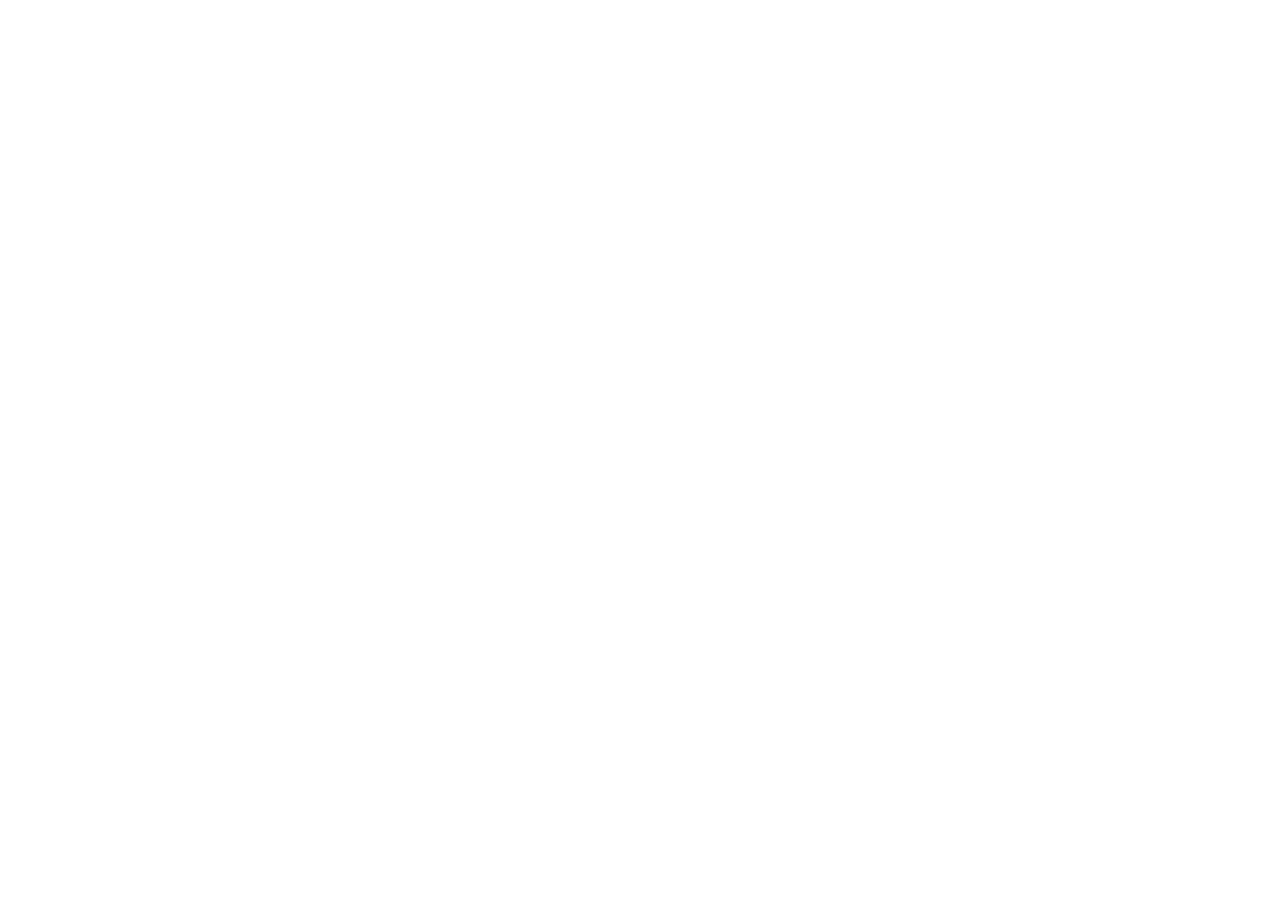
==== index.html @ dcec7ee2 "Need Index.html" ====
<!DOCTYPE html>
<svg width="960" height="500"></svg>
<script src="https://d3js.org/d3.v4.min.js"></script>
<script>
var svg = d3.select("svg"),
    margin = {top: 20, right: 20, bottom: 30, left: 50},
    width = +svg.attr("width") - margin.left - margin.right,
    height = +svg.attr("height") - margin.top - margin.bottom,
    g = svg.append("g").attr("transform", "translate(" + margin.left + "," + margin.top + ")");

var parseTime = d3.timeParse("%d-%b-%y");

var x = d3.scaleTime()
    .rangeRound([0, width]);

var y = d3.scaleLinear()
    .rangeRound([height, 0]);

var line = d3.line()
    .x(function(d) { return x(d.date); })
    .y(function(d) { return y(d.close); });

d3.tsv("data/bro23.txt", function(d) {
  d.date = parseTime(d["DATE(GAME)"]);
  d.close = +d.AVG;
  return d;
}, function(error, data) {
  if (error) throw error;

  x.domain(d3.extent(data, function(d) { return d.date; }));
  y.domain(d3.extent(data, function(d) { return d.close; }));

  g.append("g")
      .attr("transform", "translate(0," + height + ")")
      .call(d3.axisBottom(x))
    .select(".domain")
      .remove();

  g.append("g")
      .call(d3.axisLeft(y))
    .append("text")
      .attr("fill", "#000")
      .attr("transform", "rotate(-90)")
      .attr("y", 6)
      .attr("dy", "0.71em")
      .attr("text-anchor", "end")
      .text("Price ($)");

  g.append("path")
      .datum(data)
      .attr("fill", "none")
      .attr("stroke", "steelblue")
      .attr("stroke-linejoin", "round")
      .attr("stroke-linecap", "round")
      .attr("stroke-width", 1.5)
      .attr("d", line);
});

</script>
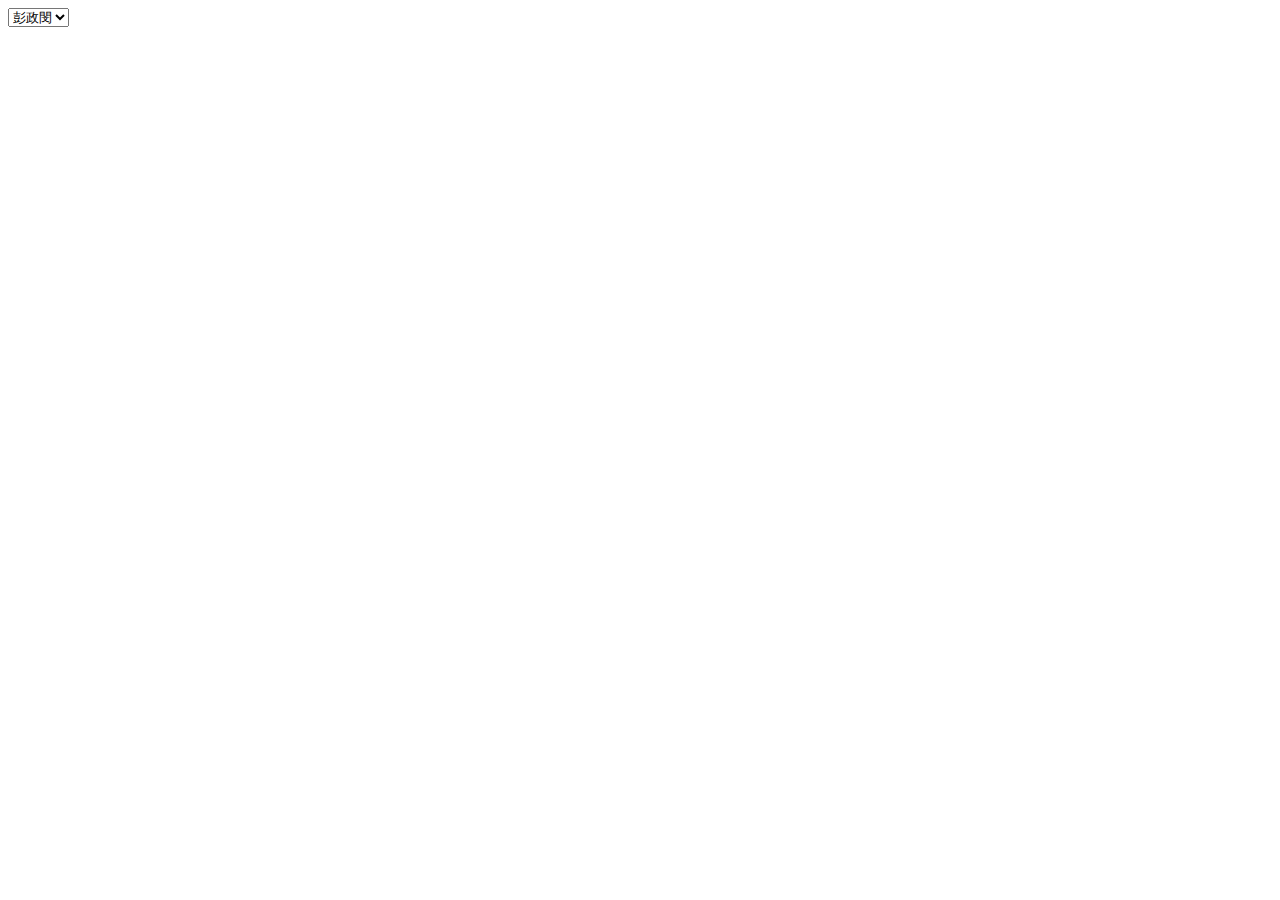
==== commit e98abc83: "Finish first visual picture" ====
--- a/index.html
+++ b/index.html
@@ -1,6 +1,19 @@
 <!DOCTYPE html>
+<html>
+<head>
+    <script src="https://d3js.org/d3.v4.min.js"></script>
+    <title>逐場打擊率</title>
+</head>
+<body>
+    <div>
+    <select id="member" onchange="change(value)">
+        <option value="bro23">彭政閔</option>
+        <option value="bro16">周思齊</option>
+        <option value="bro77">鄭達鴻</option>
+    </select>
+    </div>
 <svg width="960" height="500"></svg>
-<script src="https://d3js.org/d3.v4.min.js"></script>
+</body>
 <script>
 var svg = d3.select("svg"),
     margin = {top: 20, right: 20, bottom: 30, left: 50},
@@ -8,7 +21,7 @@
     height = +svg.attr("height") - margin.top - margin.bottom,
     g = svg.append("g").attr("transform", "translate(" + margin.left + "," + margin.top + ")");
 
-var parseTime = d3.timeParse("%d-%b-%y");
+var parseTime = d3.timeParse("%m/%d");
 
 var x = d3.scaleTime()
     .rangeRound([0, width]);
@@ -20,40 +33,48 @@
     .x(function(d) { return x(d.date); })
     .y(function(d) { return y(d.close); });
 
-d3.tsv("data/bro23.txt", function(d) {
-  d.date = parseTime(d["DATE(GAME)"]);
-  d.close = +d.AVG;
-  return d;
-}, function(error, data) {
-  if (error) throw error;
+function change(value) {
+    svg.selectAll("#C").remove();
 
-  x.domain(d3.extent(data, function(d) { return d.date; }));
-  y.domain(d3.extent(data, function(d) { return d.close; }));
+    d3.tsv("data/" + value + ".txt", function(d) {
+        d.date = parseTime(d.DATE);
+        d.close = +d.AVG;
+        return d;
+    }, function(error, data) {
+    if (error) throw error;
 
-  g.append("g")
-      .attr("transform", "translate(0," + height + ")")
-      .call(d3.axisBottom(x))
-    .select(".domain")
-      .remove();
+    x.domain(d3.extent(data, function(d) { return d.date; }));
+    //y.domain(d3.extent(data, function(d) { return d.close; }));
+    y.domain([0, 0.5]);
+    
+    g.append("g")
+        .attr("id", "C")
+        .attr("transform", "translate(0," + height + ")")
+        .call(d3.axisBottom(x))
+        .select(".domain");
 
-  g.append("g")
-      .call(d3.axisLeft(y))
-    .append("text")
-      .attr("fill", "#000")
-      .attr("transform", "rotate(-90)")
-      .attr("y", 6)
-      .attr("dy", "0.71em")
-      .attr("text-anchor", "end")
-      .text("Price ($)");
+    g.append("g")
+        .attr("id", "C")
+        .call(d3.axisLeft(y))
+        .append("text")
+        .attr("fill", "#000")
+        .attr("transform", "rotate(-90)")
+        .attr("y", 6)
+        .attr("dy", "0.71em")
+        .attr("text-anchor", "end")
+        .text("AVG");
 
-  g.append("path")
-      .datum(data)
-      .attr("fill", "none")
-      .attr("stroke", "steelblue")
-      .attr("stroke-linejoin", "round")
-      .attr("stroke-linecap", "round")
-      .attr("stroke-width", 1.5)
-      .attr("d", line);
-});
-
-</script>+    g.append("path")
+        .datum(data)
+        .attr("id", "C")
+        .attr("fill", "none")
+        .attr("stroke", "steelblue")
+        .attr("stroke-linejoin", "round")
+        .attr("stroke-linecap", "round")
+        .attr("stroke-width", 1.5)
+        .attr("d", line);
+    });
+}
+change(document.getElementById("member").value);
+</script>
+</html>